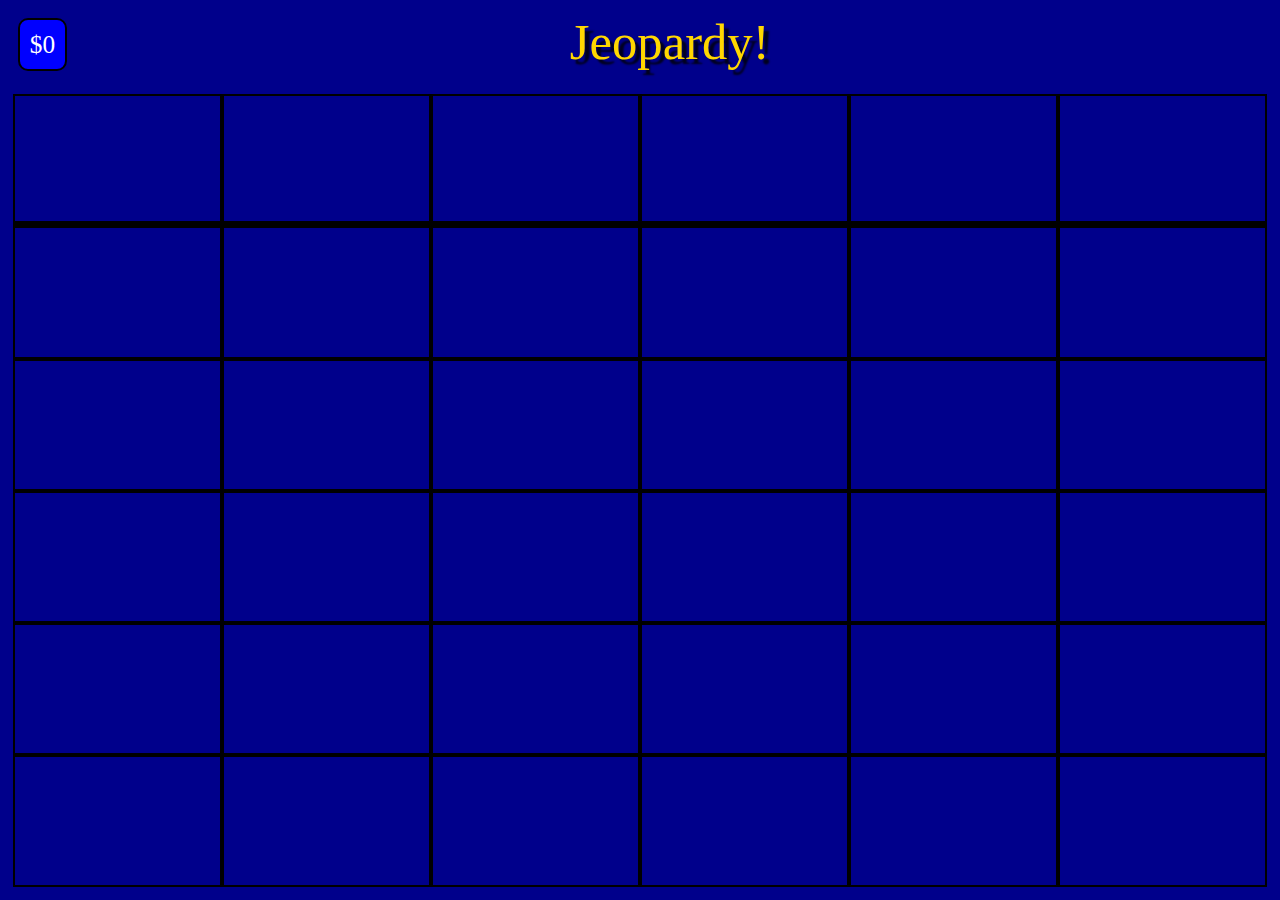
==== index.html @ 1b2a653a "Wagers for Daily Doubles" ====
<!DOCTYPE html>
<html lang="en">

<head>
    <meta charset="UTF-8">
    <title>This is Jeopardy!</title>
    <link rel="stylesheet" href="stylesheets/style.css">
    <script src="https://ajax.googleapis.com/ajax/libs/jquery/1.12.2/jquery.min.js"></script>
    <script type="text/javascript" src="scripts/app.js"></script>
</head>

<body>
  <div id="feedbackContainer">
    <span id="correct">Correct!</span>
    <br>
    <span id="wrong">Boo hiss!</span>
  </div>


  <header>
<span class="money">$0</span>
Jeopardy!
  </header>

    <main>
        <section class="column">
            <div class="category cell"></div>
            <div class="question cell"></div>
            <div class="question cell"></div>
            <div class="question cell"></div>
            <div class="question cell"></div>
            <div class="question cell"></div>
        </section>
        <section class="column">
            <div class="category cell"></div>
            <div class="question cell"></div>
            <div class="question cell"></div>
            <div class="question cell"></div>
            <div class="question cell"></div>
            <div class="question cell"></div>
        </section>
        <section class="column">
            <div class="category cell"></div>
            <div class="question cell"></div>
            <div class="question cell"></div>
            <div class="question cell"></div>
            <div class="question cell"></div>
            <div class="question cell"></div>
        </section>
        <section class="column">
            <div class="category cell"></div>
            <div class="question cell"></div>
            <div class="question cell"></div>
            <div class="question cell"></div>
            <div class="question cell"></div>
            <div class="question cell"></div>
        </section>
        <section class="column">
            <div class="category cell"></div>
            <div class="question cell"></div>
            <div class="question cell"></div>
            <div class="question cell"></div>
            <div class="question cell"></div>
            <div class="question cell"></div>
        </section>
        <section class="column">
            <div class="category cell"></div>
            <div class="question cell"></div>
            <div class="question cell"></div>
            <div class="question cell"></div>
            <div class="question cell"></div>
            <div class="question cell"></div>
        </section>
    </main>

<video id="boardFillSound" src="sounds/board_fill.mp4"></video>
<video id="dailyDoubleSound" src="sounds/daily_double.mp4"></video>
<video id="bummer" src="sounds/bummer.mp4"></video>
<audio id="applause" src="sounds/applause.mp3"></audio>
</body>

</html>
---- stylesheets/style.css ----
* {
    margin: 0;
    box-sizing: border-box;
    font-size: 19pt;
}
body {
    background-color: darkblue;
    display: flex;
    flex-direction: column;
    justify-content: flex-start;
    height: 100vh;
    width: 100vw;
    padding: 1%;
}
body.waiting * {
    cursor: progress;
}
header {
    font-size: 2em;
    color: gold;
    text-align: center;
    text-shadow: 5px 5px 2px rgba(0, 0, 0, 0.8);
    margin-bottom: 1%;
    height: 8%;
}
.money {
    color: white;
    display: inline-block;
    float: left;
    background-color: blue;
    text-shadow: none;
    border: 2px solid black;
    border-radius: 10px;
    padding: 10px;
    margin: 5px;
}
main {
    display: flex;
    height: 92%;
    border-width: 5px;
}
.column {
    width: 16.66667%;
    height: 100%;
    display: flex;
    flex-direction: column;
}
.cell {
    border: 2px solid black;
    width: 100%;
    height: 16.66667%;
    text-shadow: 5px 5px 2px rgba(0, 0, 0, 0.8);
    text-align: center;
    display: flex;
    justify-content: center;
    align-items: center;
}
.category {
    color: white;
    max-height: 16.66667%;
    border-bottom-width: 5px;
}
.question {
    color: gold;
    font-size: 1.5em;
}
.question:hover {
    cursor: pointer;
}
.question[used='true']:hover {
    cursor: default;
}
.prompt {
    position: fixed;
    border: 5px solid black;
    border-radius: 8px;
    color: white;
    background-color: darkblue;
    width: 0;
    height: 0;
    font-size: 1.5em;
    padding: 5%;
}
.prompt label, .prompt input {
    color: black;
    border: none;
    text-shadow: none;
    font-size: inherit;
    background-color: white;
    font-family: sans-serif;
    padding: 0;
    margin: 0;
}
input:focus {
    outline: none;
}
#feedbackContainer {
    position: fixed;
    display: flex;
    justify-content: center;
    align-items: center;
    height: 100vh;
    width: 100vw;
    align-self: flex-start;
}
#correct, #wrong {
    font-size: 7em;
    text-align: center;
    top: 50%;
    text-shadow: 5px 5px 2px rgba(0, 0, 0, .5);
    position: relative;
    top: -5%;
}
#correct {
    color: lightgreen;
}
#wrong {
    color: red;
}
video {
    display: none;
}
#dailyDouble {
    background: url("../images/daily_double.jpg") no-repeat;
    background-size: 100% 100%;
    position: fixed;
    margin: 0;
    top: 0;
    left: 0;
    height: 0;
    width: 0;
    display: flex;
    justify-content: center;
    align-items: center;
    border: 15px solid black;
}
#dailyDouble div {
    margin-top: 1%;
    padding: 1%;
    border: 5px solid black;
    border-radius: 10px;
    z-index: 1;
    display: flex;
    flex-direction: column;
    justify-content: center;
    align-items: center;
    background-color: white;
}
#trueDD {
    font-size: .5em;
    background-color: lightblue;
}
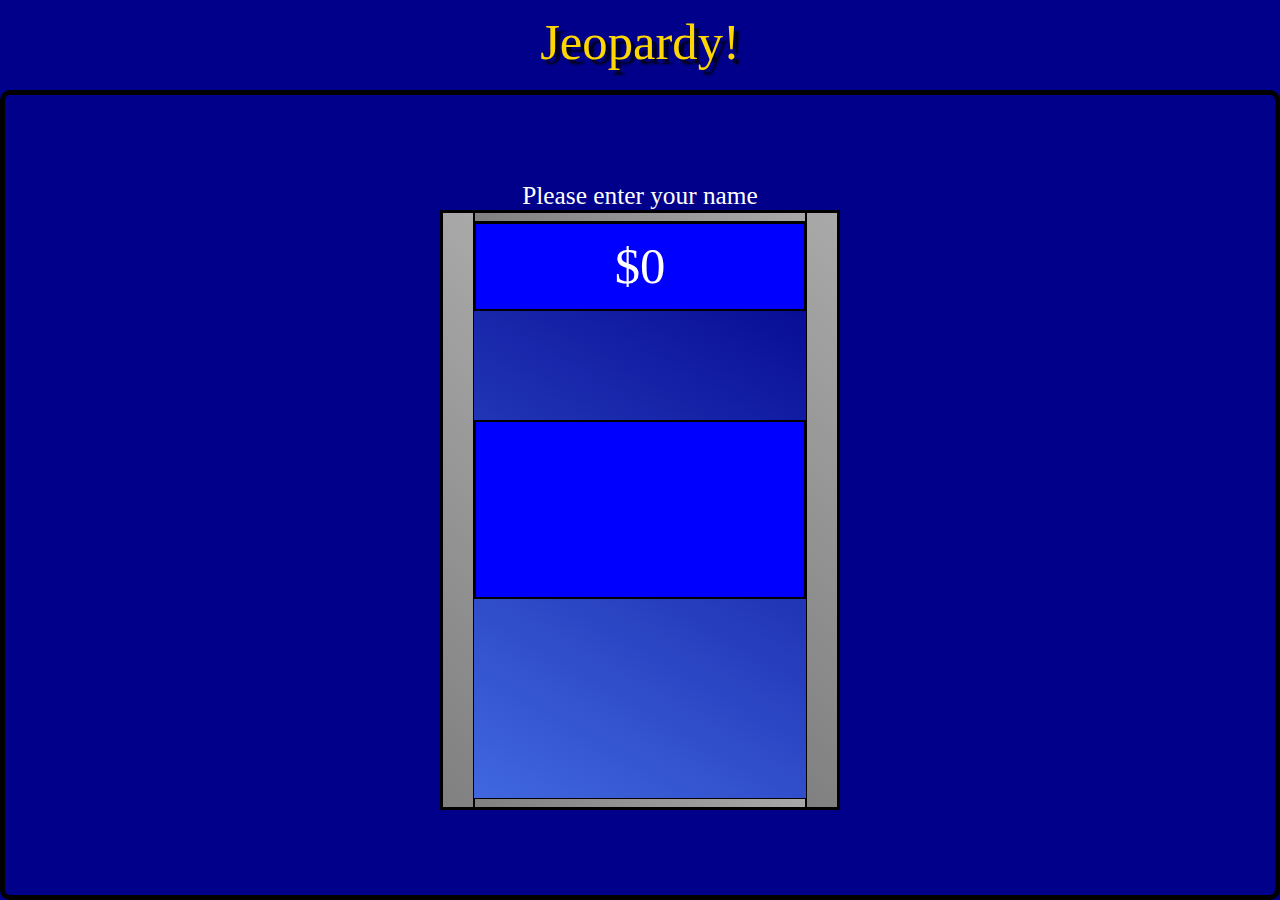
==== commit 698a514f: "Name is displayed, categories populate on name submit" ====
--- a/index.html
+++ b/index.html
@@ -20,6 +20,7 @@
   <header>
 <span class="money">$0</span>
 Jeopardy!
+<span class="playerName"></span>
   </header>
 
     <main>
--- a/stylesheets/style.css
+++ b/stylesheets/style.css
@@ -23,7 +23,7 @@
     margin-bottom: 1%;
     height: 8%;
 }
-.money {
+.money, .playerName {
     color: white;
     display: inline-block;
     float: left;
@@ -34,6 +34,10 @@
     padding: 10px;
     margin: 5px;
 }
+.playerName {
+  float: right;
+  font-family: cursive;
+}
 main {
     display: flex;
     height: 92%;
@@ -72,7 +76,7 @@
 }
 .prompt {
     position: fixed;
-    border: 5px solid black;
+    border: 15px solid black;
     border-radius: 8px;
     color: white;
     background-color: darkblue;
@@ -120,19 +124,19 @@
 video {
     display: none;
 }
+#dailyDouble, #finalJeopardy {
+    background-size: 100% 100%;
+    position: fixed;
+    margin: 0;
+    height: 0;
+    width: 0;
+    display: flex;
+    justify-content: center;
+    align-items: center;
+    border: 15px solid black;
+}
 #dailyDouble {
     background: url("../images/daily_double.jpg") no-repeat;
-    background-size: 100% 100%;
-    position: fixed;
-    margin: 0;
-    top: 0;
-    left: 0;
-    height: 0;
-    width: 0;
-    display: flex;
-    justify-content: center;
-    align-items: center;
-    border: 15px solid black;
 }
 #dailyDouble div {
     margin-top: 1%;
@@ -145,8 +149,92 @@
     justify-content: center;
     align-items: center;
     background-color: white;
+    color: black;
+    text-shadow: none;
 }
 #trueDD {
     font-size: .5em;
     background-color: lightblue;
 }
+#finalJeopardy {
+    background: url("../images/final_jeopardy.jpg") no-repeat;
+    background-size: 100% 100%;
+    top: 0;
+    left: 0;
+}
+
+/*Podium*/
+#namePrompt {
+    position: fixed;
+    top: 0;
+    left: 0;
+    margin-top: 10vh;
+    width: 100%;
+    height: 90%;
+    border: 5px solid black;
+    border-radius: 10px;
+    background-color: darkblue;
+    color: white;
+    display: flex;
+    flex-direction: column;
+    justify-content: center;
+    align-items: center;
+}
+.podium {
+    border: 2px solid black;
+    background-color: blue;
+    width: 400px;
+    height: 600px;
+    display: flex;
+    justify-content: space-between;
+}
+.podiumSidebar {
+    background-image: linear-gradient(45deg, gray, darkgray);
+    border: 1px solid black;
+    width: 8%;
+}
+.podiumTopBottom {
+    background-image: linear-gradient(45deg, gray, darkgray);
+    border: 1px solid black;
+    height: 10px;
+    width: 100%;
+    position: absolute;
+}
+.podiumTopBottom:last-child {
+  bottom: 0;
+}
+.podiumCenter {
+    background-image: linear-gradient(30deg, royalblue, darkblue);
+    width: 84%;
+    position: relative;
+    height: 100%;
+}
+.podiumDisplay {
+    position: relative;
+    background-color: blue;
+    border: 2px solid black;
+    width: 100%;
+    color: white;
+    text-align: center;
+    display: flex;
+    justify-content: center;
+    align-items: center;
+    font-size: 2em;
+}
+.podiumDisplay:nth-child(2) {
+    top: 10px;
+    height: 15%;
+}
+.podiumDisplay:nth-child(3) {
+    top: 20%;
+    height: 30%;
+}
+#yourName {
+  background-color: blue;
+  color: white;
+  border: none;
+  font-family: cursive;
+  text-align: center;
+  font-size: 1.3em;
+  width: 100%;
+}
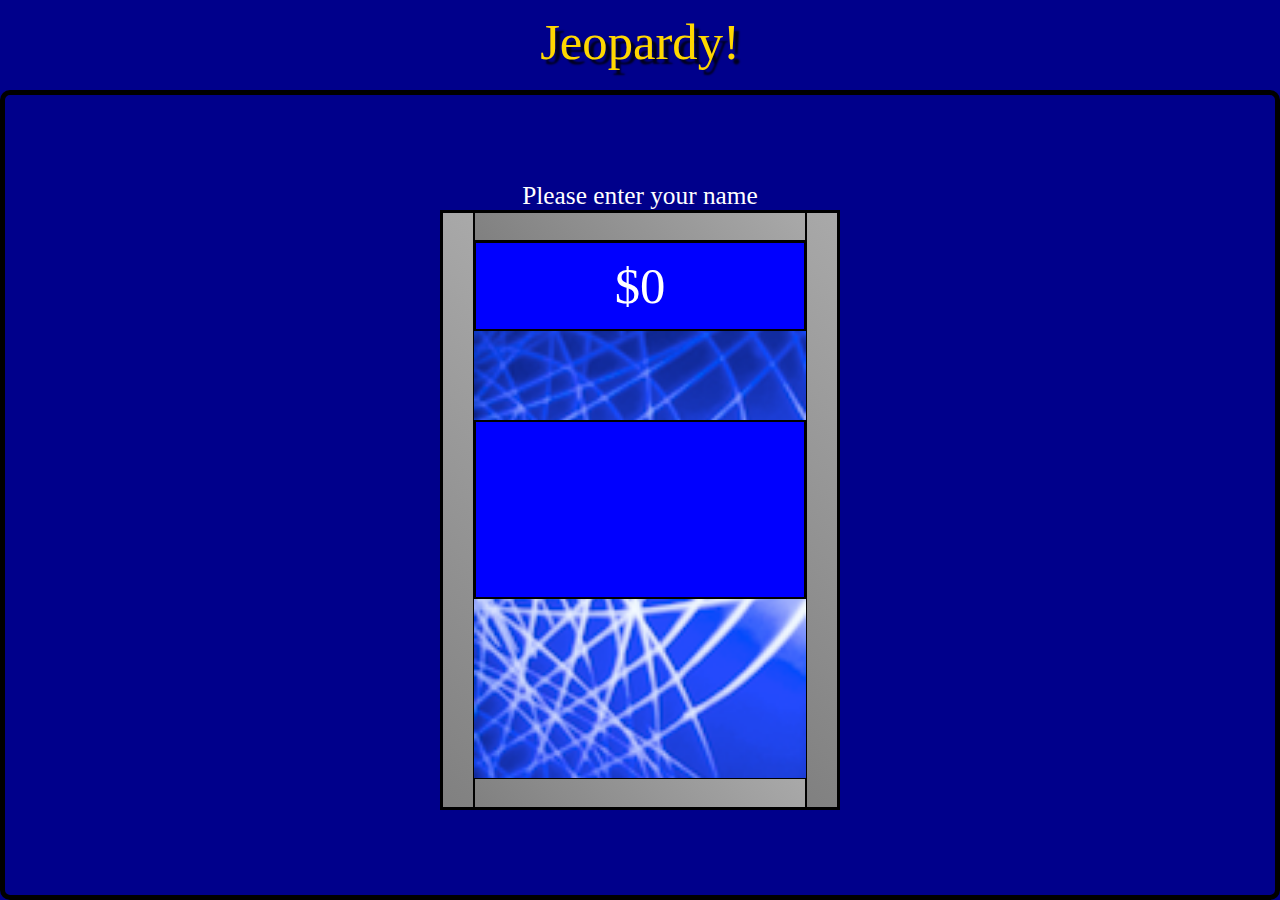
==== commit b043b12a: "Main theme added at beginning" ====
--- a/index.html
+++ b/index.html
@@ -19,6 +19,7 @@
 
   <header>
 <span class="money">$0</span>
+<span id="lastAnswer"></span>
 Jeopardy!
 <span class="playerName"></span>
   </header>
@@ -77,7 +78,9 @@
 <video id="boardFillSound" src="sounds/board_fill.mp4"></video>
 <video id="dailyDoubleSound" src="sounds/daily_double.mp4"></video>
 <video id="bummer" src="sounds/bummer.mp4"></video>
+<video id="jeopardyTheme" src="sounds/jeopardy_theme.mp4"></video>
 <audio id="applause" src="sounds/applause.mp3"></audio>
+<audio id="timesUp" src="sounds/times_up.mp3"></audio>
 </body>
 
 </html>
--- a/stylesheets/style.css
+++ b/stylesheets/style.css
@@ -35,8 +35,8 @@
     margin: 5px;
 }
 .playerName {
-  float: right;
-  font-family: cursive;
+    float: right;
+    font-family: cursive;
 }
 main {
     display: flex;
@@ -125,7 +125,6 @@
     display: none;
 }
 #dailyDouble, #finalJeopardy {
-    background-size: 100% 100%;
     position: fixed;
     margin: 0;
     height: 0;
@@ -137,8 +136,9 @@
 }
 #dailyDouble {
     background: url("../images/daily_double.jpg") no-repeat;
-}
-#dailyDouble div {
+    background-size: 100% 100%;
+}
+#dailyDouble div, #finalJeopardy div {
     margin-top: 1%;
     padding: 1%;
     border: 5px solid black;
@@ -159,11 +159,14 @@
 #finalJeopardy {
     background: url("../images/final_jeopardy.jpg") no-repeat;
     background-size: 100% 100%;
+    width: 100%;
+    height: 0;
     top: 0;
     left: 0;
 }
 
 /*Podium*/
+
 #namePrompt {
     position: fixed;
     top: 0;
@@ -196,15 +199,16 @@
 .podiumTopBottom {
     background-image: linear-gradient(45deg, gray, darkgray);
     border: 1px solid black;
-    height: 10px;
+    height: 5%;
     width: 100%;
     position: absolute;
 }
 .podiumTopBottom:last-child {
-  bottom: 0;
+    bottom: 0;
 }
 .podiumCenter {
-    background-image: linear-gradient(30deg, royalblue, darkblue);
+    background-image: url(../images/podium_background.png);
+    background-size: cover;
     width: 84%;
     position: relative;
     height: 100%;
@@ -222,7 +226,7 @@
     font-size: 2em;
 }
 .podiumDisplay:nth-child(2) {
-    top: 10px;
+    top: 5%;
     height: 15%;
 }
 .podiumDisplay:nth-child(3) {
@@ -230,11 +234,53 @@
     height: 30%;
 }
 #yourName {
-  background-color: blue;
+    background-color: blue;
+    color: white;
+    border: none;
+    font-family: cursive;
+    text-align: center;
+    font-size: 1.3em;
+    width: 100%;
+}
+#pressEnter {
+    font-size: .6em;
+    color: gray;
+}
+.timerBar {
+    position: relative;
+    top: 10%;
+    width: 100%;
+    height: 10%;
+    z-index: 2;
+}
+.redBlock {
+    display: inline-block;
+    width: 10%;
+    height: 100%;
+    background-color: red;
+    border: 1px solid black;
+}
+.finalJeopardyCategory {
+  background-color: darkblue;
   color: white;
-  border: none;
-  font-family: cursive;
-  text-align: center;
-  font-size: 1.3em;
+  padding: 5px;
+}
+#finalJeopardy #finalPrompt {
+  position: fixed;
+  top: 0;
+  left: 0;
+  border: 15px solid black;
+  border-radius: 8px;
+  color: white;
+  background-color: darkblue;
   width: 100%;
-}
+  height: 100%;
+  font-size: 1.5em;
+  padding: 5%;
+  text-shadow: 5px 5px 2px rgba(0, 0, 0, 0.8);
+}
+#endGame {
+  color: white;
+  font-size: 3em;
+  text-shadow: 5px 5px 2px rgba(0, 0, 0, 0.8);
+}
